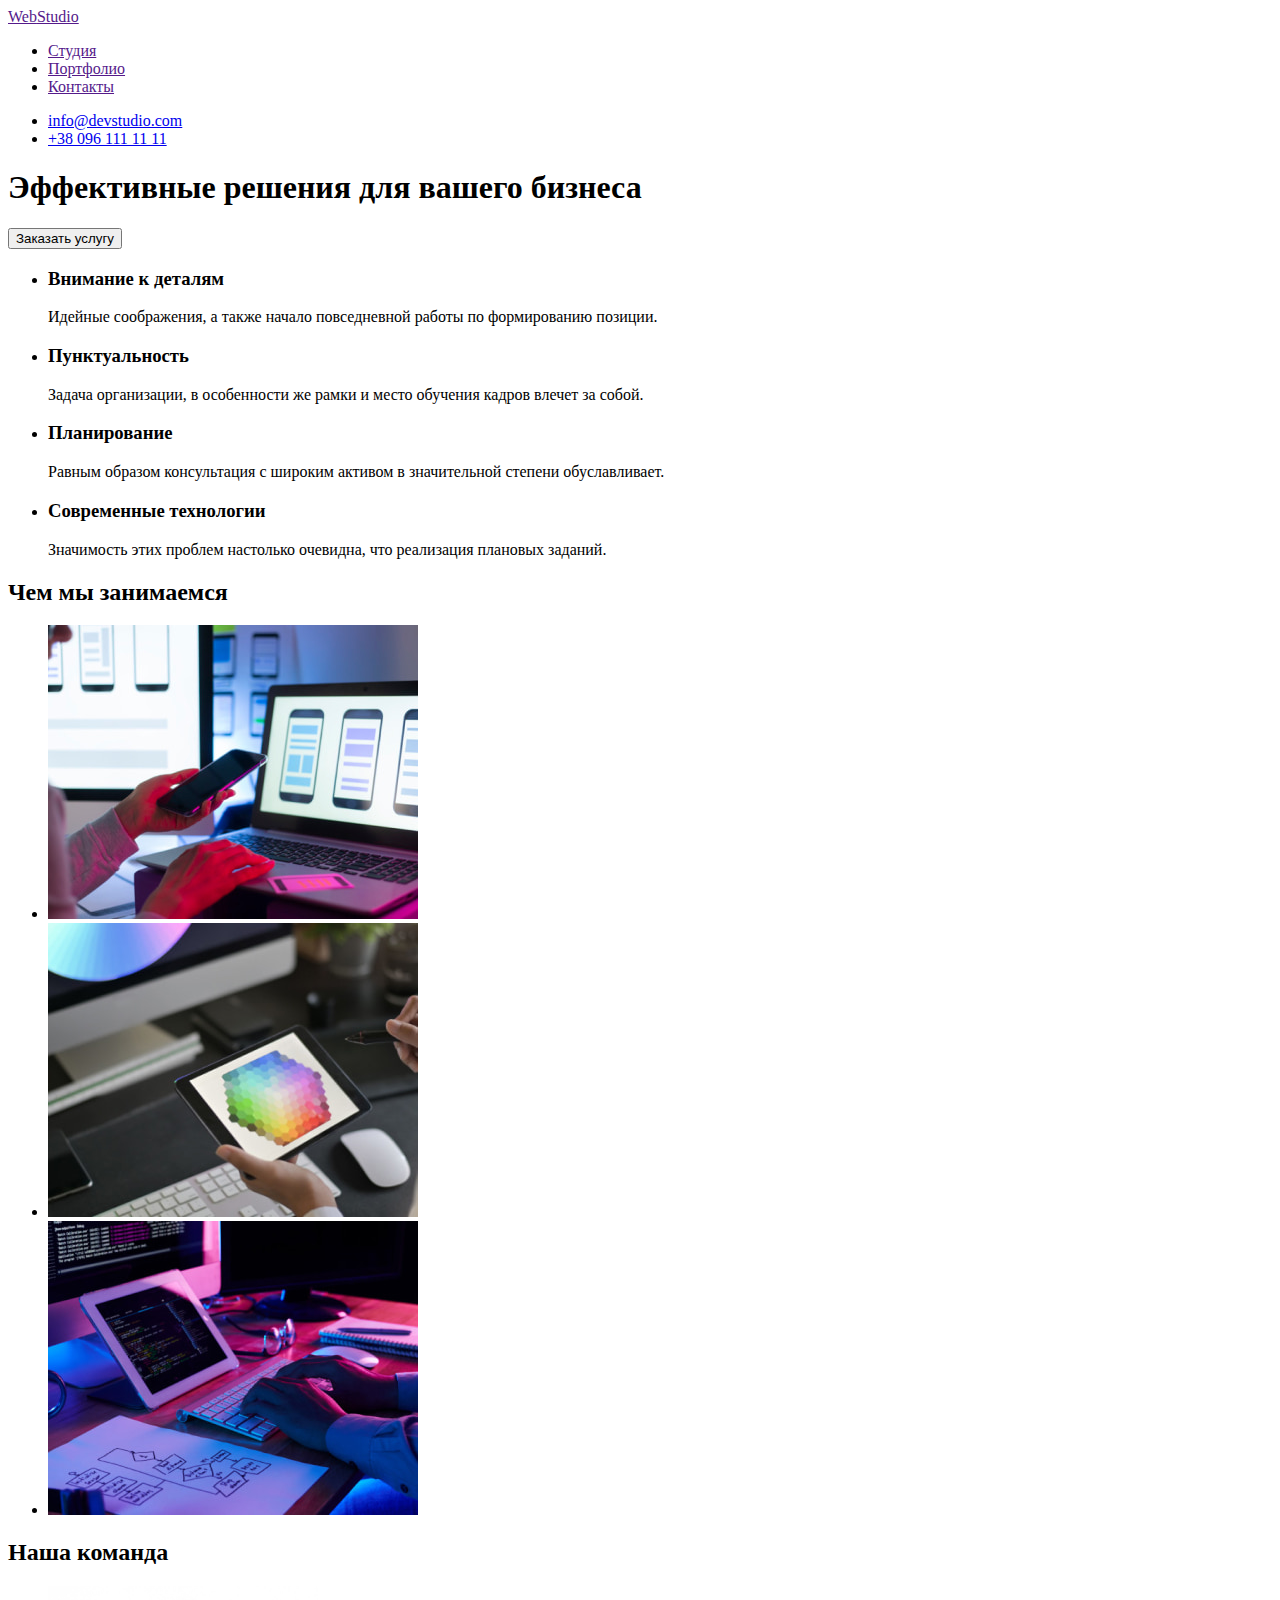
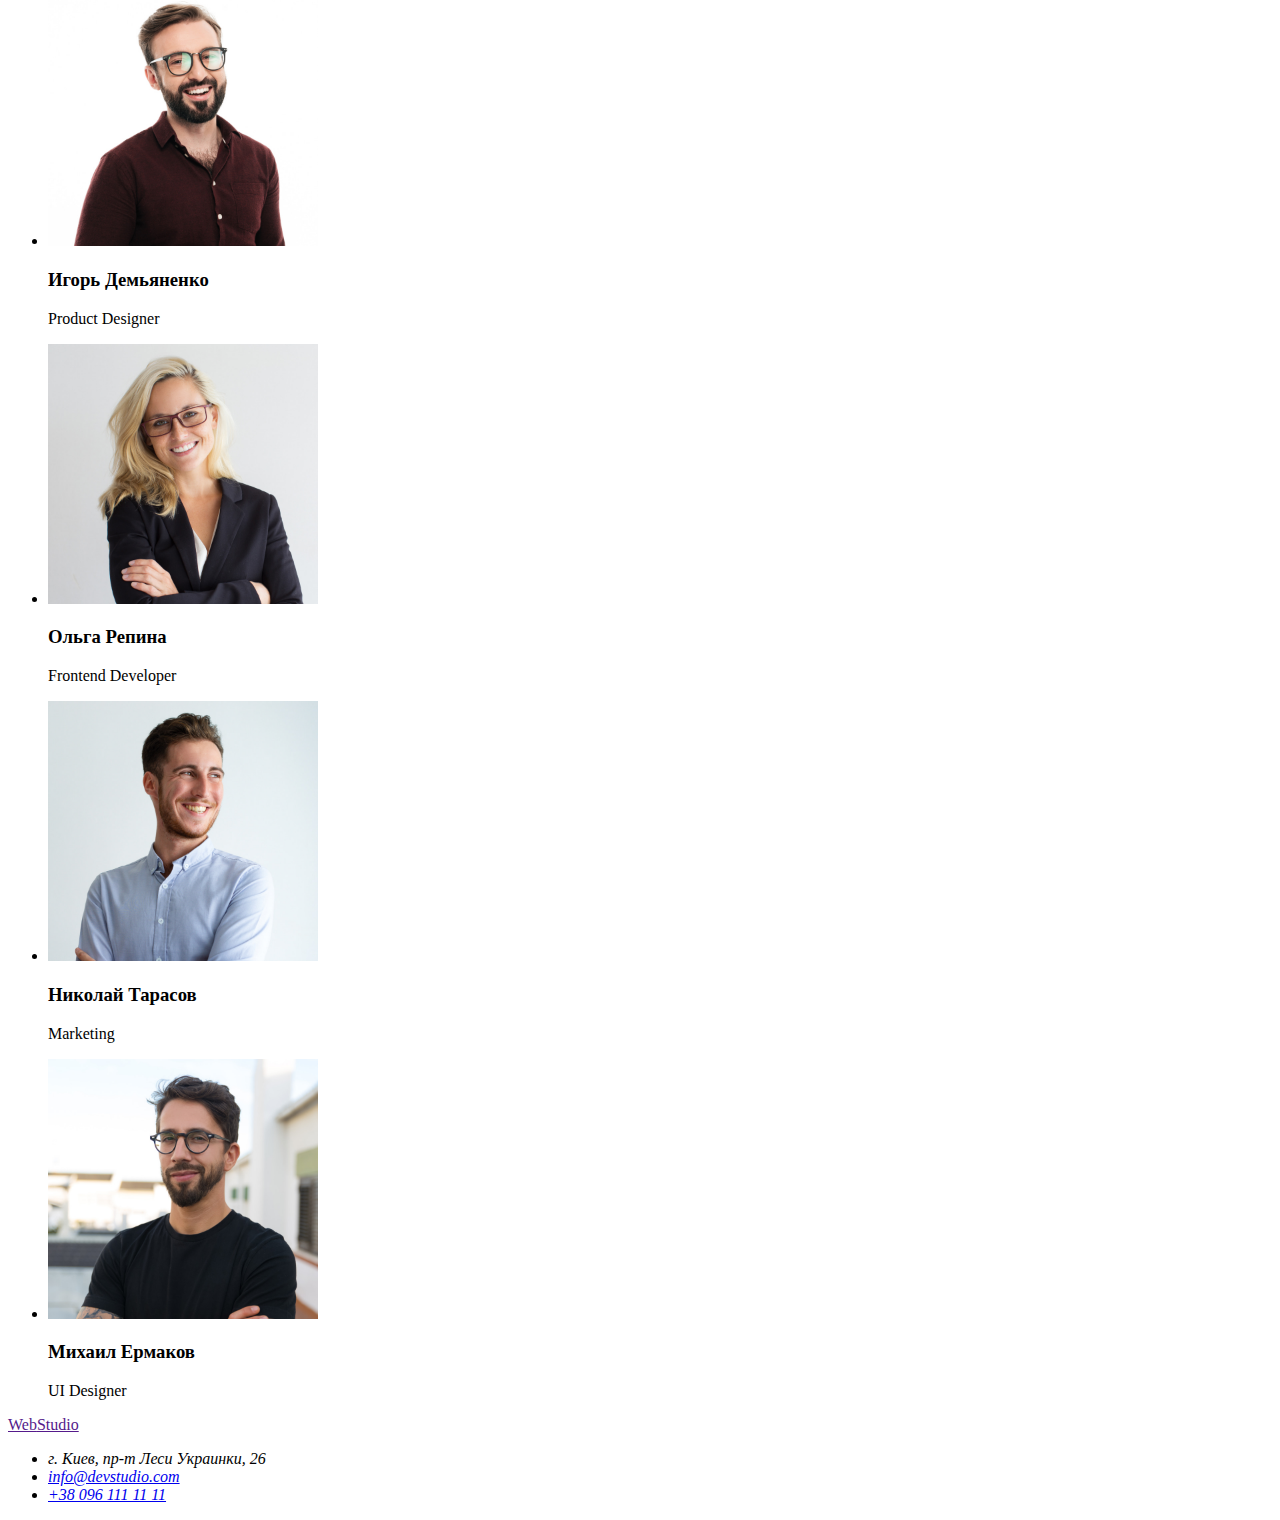
==== index.html @ 0329f793 "copyfiles" ====
<!DOCTYPE html>
<html lang="ru">
  <head>
    <meta charset="UTF-8" />
    <meta http-equiv="X-UA-Compatible" content="IE=edge" />
    <meta name="viewport" content="width=device-width, initial-scale=1.0" />
    <title>Студия</title>
  </head>
  <body>
    <!-- Секция Header -->
    <header>
      <a href=""> <span>Web</span><span>Studio</span></a>
      <nav>
        <ul>
          <li><a href="">Студия</a></li>
          <li><a href="">Портфолио</a></li>
          <li><a href="">Контакты</a></li>
        </ul>
      </nav>
      <ul>
        <li><a href="mailto:info@devstudio.com">info@devstudio.com</a></li>
        <li><a href="tel:+380961111111">+38 096 111 11 11</a></li>
      </ul>
    </header>
    <main>
      <!-- Секция Главная страница -->
      <section>
        <h1>Эффективные решения для вашего бизнеса</h1>
        <button type="button">Заказать услугу</button>
      </section>
      <!-- Секция Преимущества -->
      <section>
        <h2 hidden>Преимущества</h2>
        <ul>
          <li>
            <h3>Внимание к деталям</h3>
            <p>
              Идейные соображения, а также начало повседневной работы по
              формированию позиции.
            </p>
          </li>
          <li>
            <h3>Пунктуальность</h3>
            <p>
              Задача организации, в особенности же рамки и место обучения кадров
              влечет за собой.
            </p>
          </li>
          <li>
            <h3>Планирование</h3>
            <p>
              Равным образом консультация с широким активом в значительной
              степени обуславливает.
            </p>
          </li>
          <li>
            <h3>Современные технологии</h3>
            <p>
              Значимость этих проблем настолько очевидна, что реализация
              плановых заданий.
            </p>
          </li>
        </ul>
      </section>
      <!-- Секция Чем мы занимаемся -->
      <section>
        <h2>Чем мы занимаемся</h2>
        <ul>
          <li>
            <img
              src="./images/img-1codeforthesite.jpg"
              width="370"
              height="294"
              alt="человек пишет код сайта"
            />
          </li>
          <li>
            <img
              src="./images/img-2creatingapplicationdesign.jpg"
              width="370"
              height="294"
              alt="создание дизайна приложений"
            />
          </li>
          <li>
            <img
              src="./images/img-3choosingacolorforthedesign.jpg"
              width="370"
              height="294"
              alt="выбор цвета для дизайна"
            />
          </li>
        </ul>
      </section>
      <!-- Секция Наша команда  -->
      <section>
        <h2>Наша команда</h2>
        <ul>
          <li>
            <img
              src="./images/imgIhor.jpg"
              width="270"
              height="260"
              alt="Игорь Демьяненко"
            />
            <h3>Игорь Демьяненко</h3>
            <p lang="en">Product Designer</p>
          </li>
          <li>
            <img
              src="./images/img-1Olha.jpg"
              width="270"
              height="260"
              alt="Ольга Репина"
            />
            <h3>Ольга Репина</h3>
            <p lang="en">Frontend Developer</p>
          </li>
          <li>
            <img
              src="./images/img-2Nikolay.jpg"
              width="270"
              height="260"
              alt="Николай Тарасов"
            />
            <h3>Николай Тарасов</h3>
            <p lang="en">Marketing</p>
          </li>
          <li>
            <img
              src="./images/img-3Mikhail.jpg"
              width="270"
              height="260"
              alt="Михаил Ермаков"
            />
            <h3>Михаил Ермаков</h3>
            <p lang="en">UI Designer</p>
          </li>
        </ul>
      </section>
    </main>
    <!-- Секция footer -->
    <footer>
      <a href=""> <span>Web</span><span>Studio</span></a>
      <address>
        <ul>
          <li>г. Киев, пр-т Леси Украинки, 26</li>
          <li><a href="mailto:info@devstudio.com">info@devstudio.com</a></li>
          <li><a href="tel:+380961111111">+38 096 111 11 11</a></li>
        </ul>
      </address>
    </footer>
  </body>
</html>
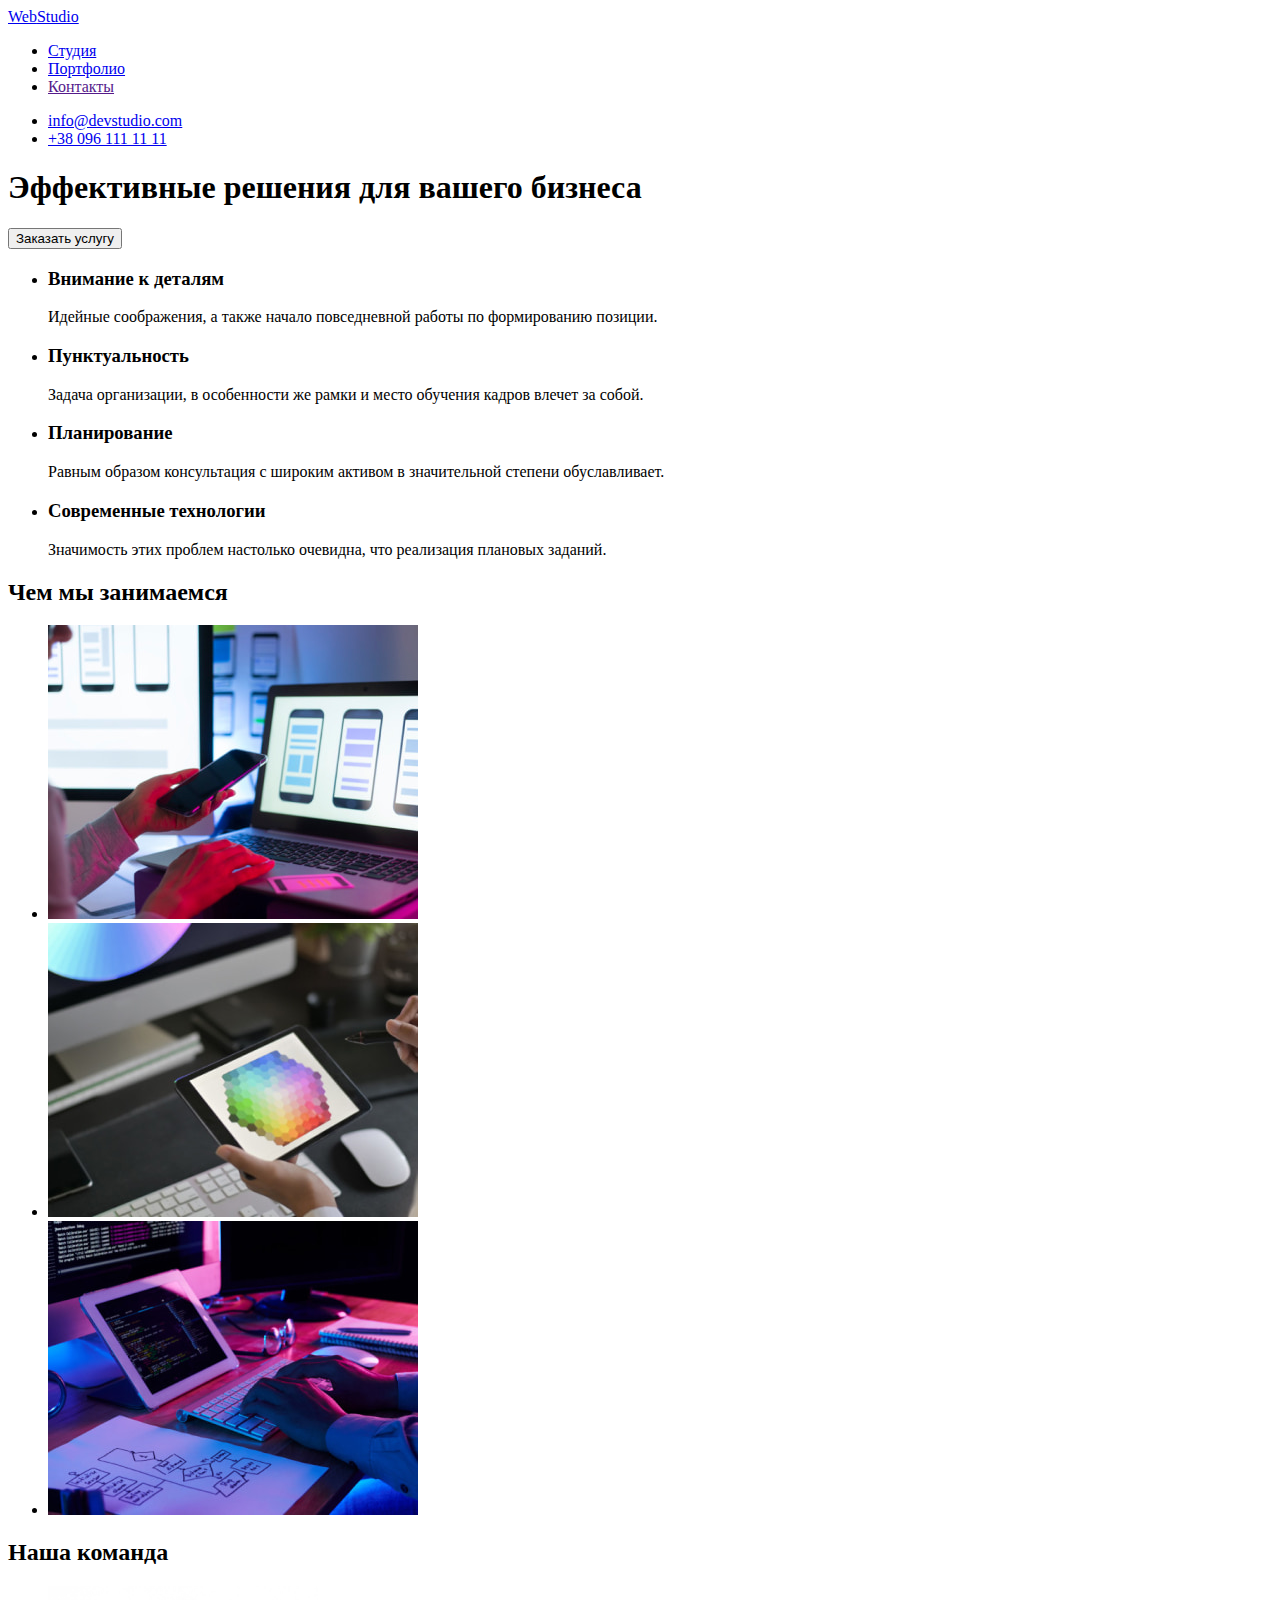
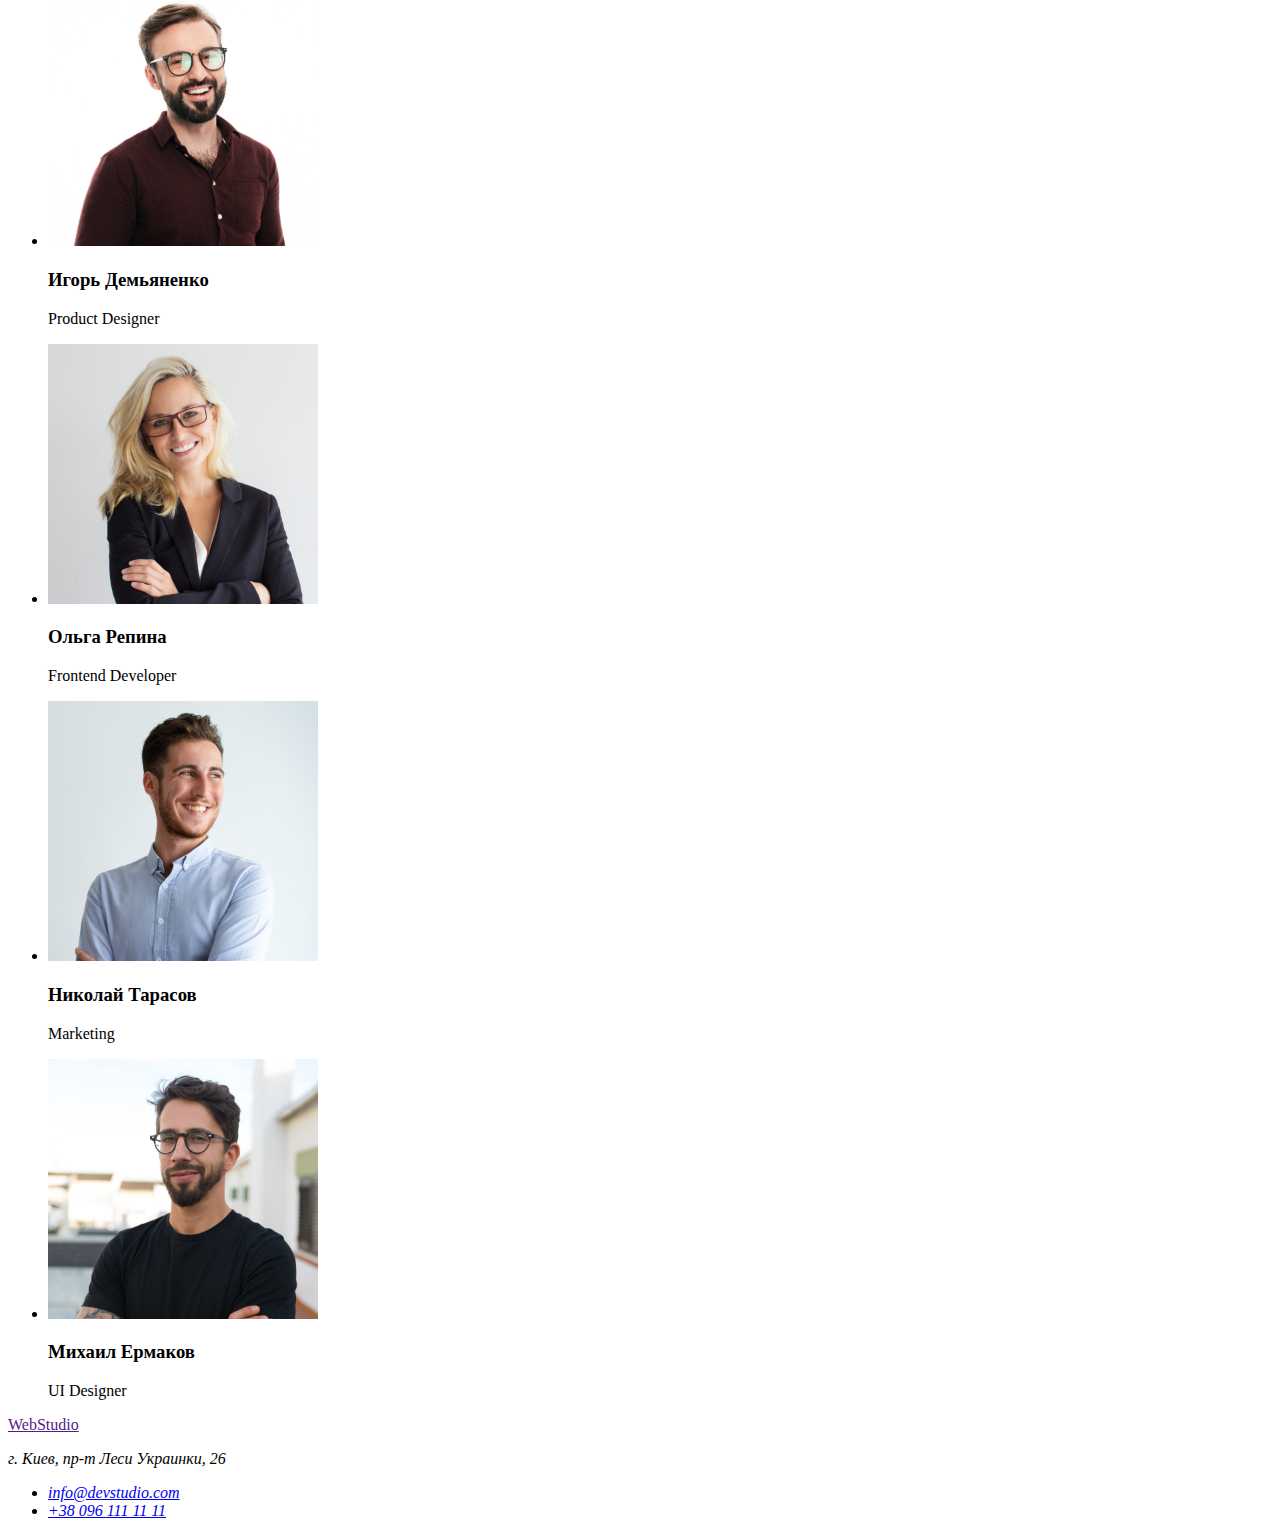
==== commit 00f0ba6d: "create index.html" ====
--- a/index.html
+++ b/index.html
@@ -5,15 +5,16 @@
     <meta http-equiv="X-UA-Compatible" content="IE=edge" />
     <meta name="viewport" content="width=device-width, initial-scale=1.0" />
     <title>Студия</title>
+    <link rel="stylesheet" href="./scc/style.css" />
   </head>
   <body>
     <!-- Секция Header -->
     <header>
-      <a href=""> <span>Web</span><span>Studio</span></a>
+      <a href="./index.html"> <span>Web</span><span>Studio</span></a>
       <nav>
         <ul>
-          <li><a href="">Студия</a></li>
-          <li><a href="">Портфолио</a></li>
+          <li><a href="./index.html">Студия</a></li>
+          <li><a href="./portfolio.html">Портфолио</a></li>
           <li><a href="">Контакты</a></li>
         </ul>
       </nav>
@@ -143,8 +144,8 @@
     <footer>
       <a href=""> <span>Web</span><span>Studio</span></a>
       <address>
+        <p>г. Киев, пр-т Леси Украинки, 26</p>
         <ul>
-          <li>г. Киев, пр-т Леси Украинки, 26</li>
           <li><a href="mailto:info@devstudio.com">info@devstudio.com</a></li>
           <li><a href="tel:+380961111111">+38 096 111 11 11</a></li>
         </ul>
--- a/scc/style.css
+++ b/scc/style.css
@@ -0,0 +1 @@
+/* Стили для файла index.html */
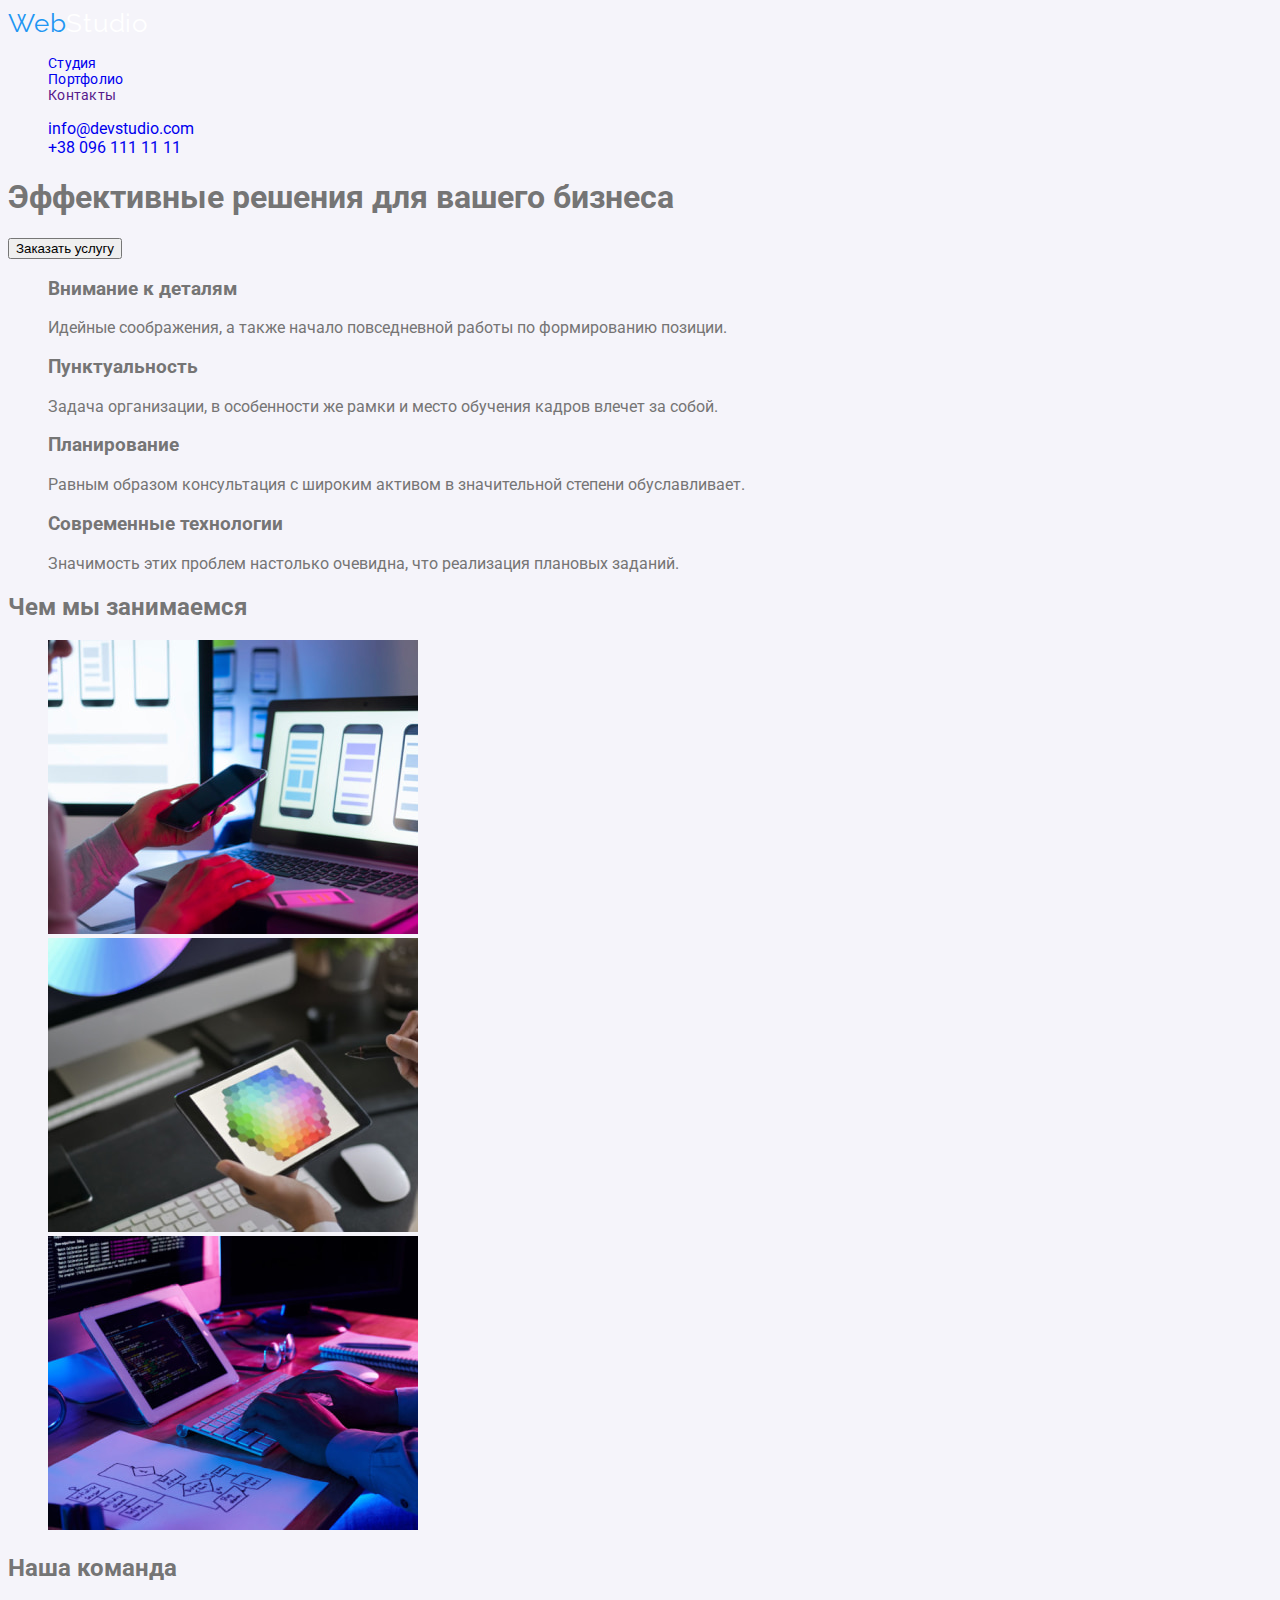
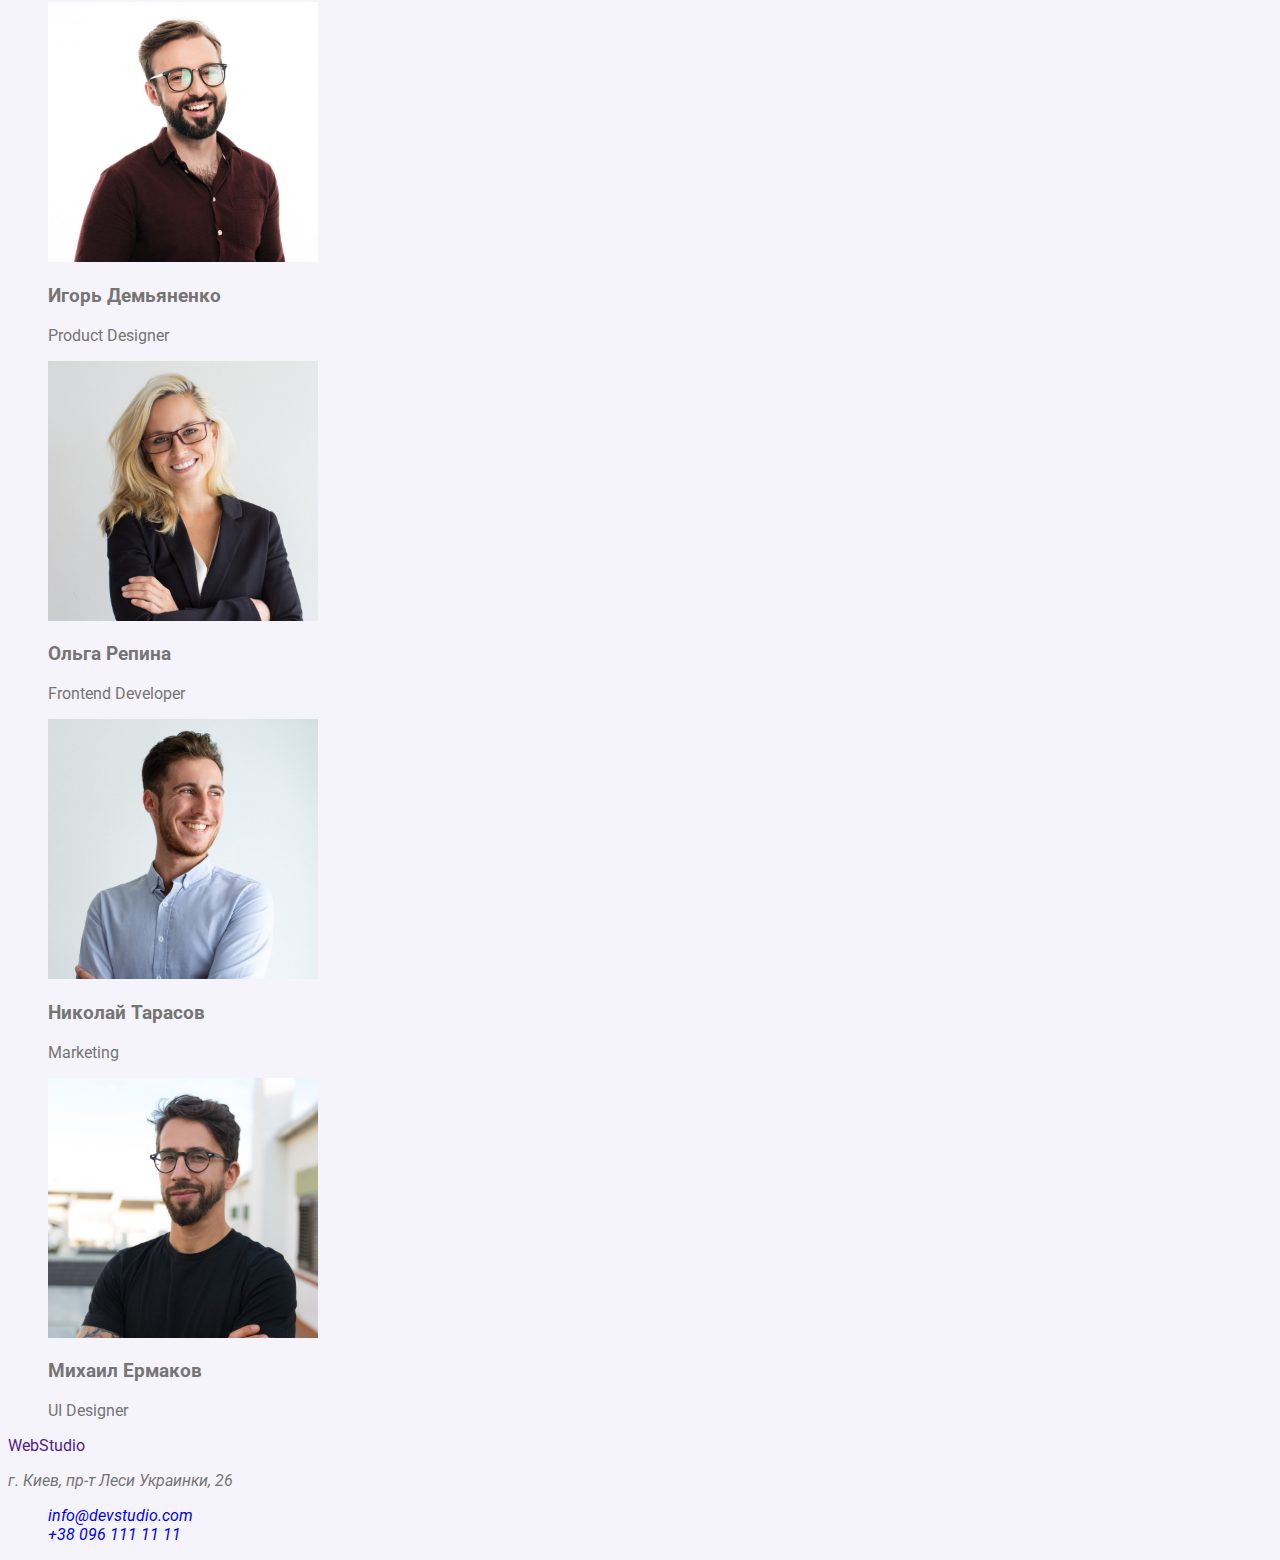
==== commit 11dab9e5: "creatingheaderstyle" ====
--- a/index.html
+++ b/index.html
@@ -5,17 +5,26 @@
     <meta http-equiv="X-UA-Compatible" content="IE=edge" />
     <meta name="viewport" content="width=device-width, initial-scale=1.0" />
     <title>Студия</title>
+    <link rel="preconnect" href="https://fonts.googleapis.com" />
+    <link rel="preconnect" href="https://fonts.gstatic.com" crossorigin />
+    <link
+      href="https://fonts.googleapis.com/css2?family=Raleway:wght@700&family=Roboto:wght@400;500;700;900&display=swap"
+      rel="stylesheet"
+    />
     <link rel="stylesheet" href="./scc/style.css" />
   </head>
   <body>
     <!-- Секция Header -->
     <header>
-      <a href="./index.html"> <span>Web</span><span>Studio</span></a>
+      <a class="logo" href="./index.html">
+        <span class="logo-accent-color">Web</span
+        ><span class="logo-white-color">Studio</span></a
+      >
       <nav>
-        <ul>
-          <li><a href="./index.html">Студия</a></li>
-          <li><a href="./portfolio.html">Портфолио</a></li>
-          <li><a href="">Контакты</a></li>
+        <ul class="nav">
+          <li class="link"><a href="./index.html">Студия</a></li>
+          <li class="link"><a href="./portfolio.html">Портфолио</a></li>
+          <li class="link"><a href="">Контакты</a></li>
         </ul>
       </nav>
       <ul>
--- a/scc/style.css
+++ b/scc/style.css
@@ -1 +1,60 @@
 /* Стили для файла index.html */
+/* 
+#757575 - цвет основного текста
+#212121 - вторичный цвет текста
+#FFFFFF - белый
+#2196F3 - цвет акцент
+#188CE8 - button hover (hero section)
+#F5F4FA - background color
+ */
+
+:root {
+  --primary-text-color: #757575;
+  --tittle-text-color: #212121;
+  --accent-color: #2196f3;
+  --button-change-color: #188ce8;
+  --white-color: #ffffff;
+}
+
+body {
+  font-family: "Roboto";
+  color: var(--primary-text-color);
+  background: #f5f4fa;
+}
+ul {
+  list-style: none;
+}
+
+a {
+  text-decoration: none;
+}
+
+/* Секция Header */
+.logo {
+  font-family: Raleway;
+  font-style: Bold;
+  font-size: 26px;
+  font-weight: 700px;
+  line-height: 31px;
+  letter-spacing: 0.03em;
+}
+.logo-accent-color {
+  color: var(--accent-color);
+}
+.logo-white-color {
+  color: var(--white-color);
+}
+.nav .link {
+  font-family: Roboto;
+  font-style: Medium;
+  font-size: 14px;
+  font-weight: 500px;
+  line-height: 16px;
+  letter-spacing: 0.02em;
+  color: var(--tittle-text-color);
+}
+
+.link:hover,
+.link:focus {
+  color: var(--accent-color);
+}
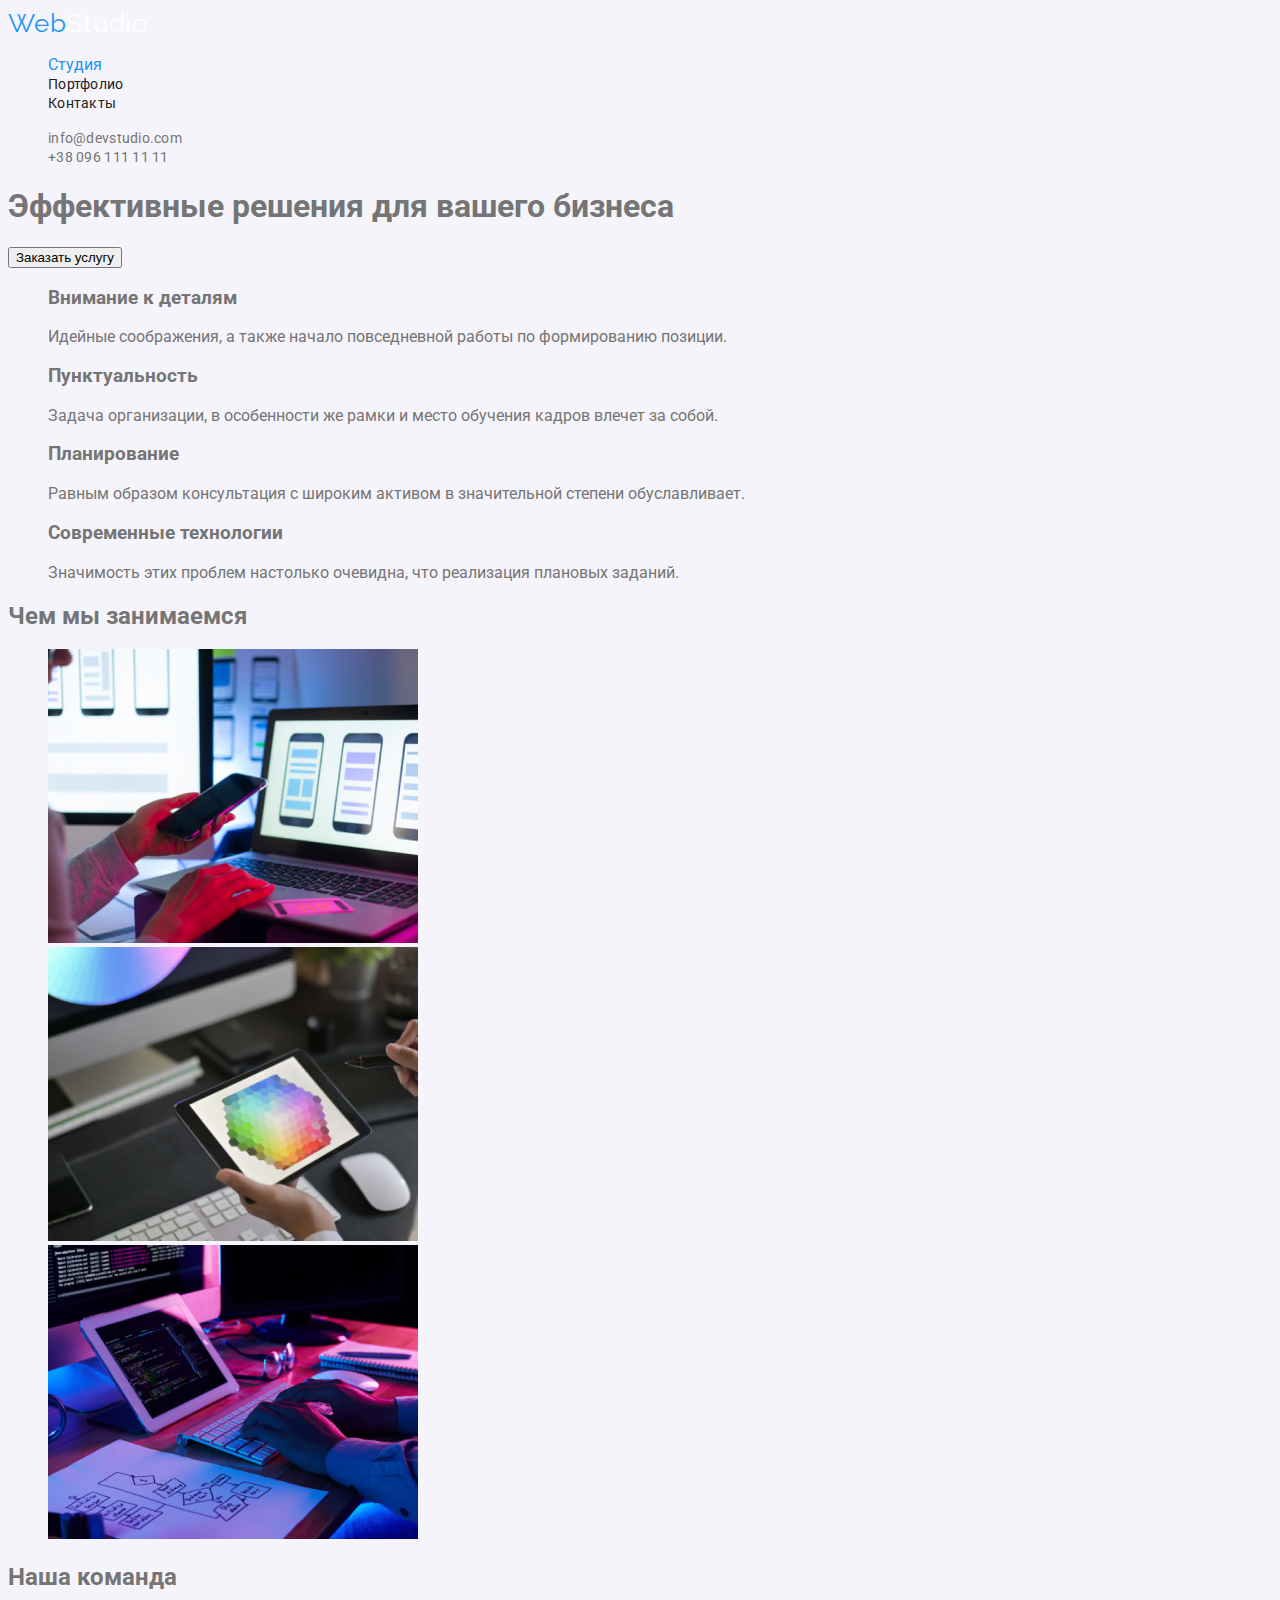
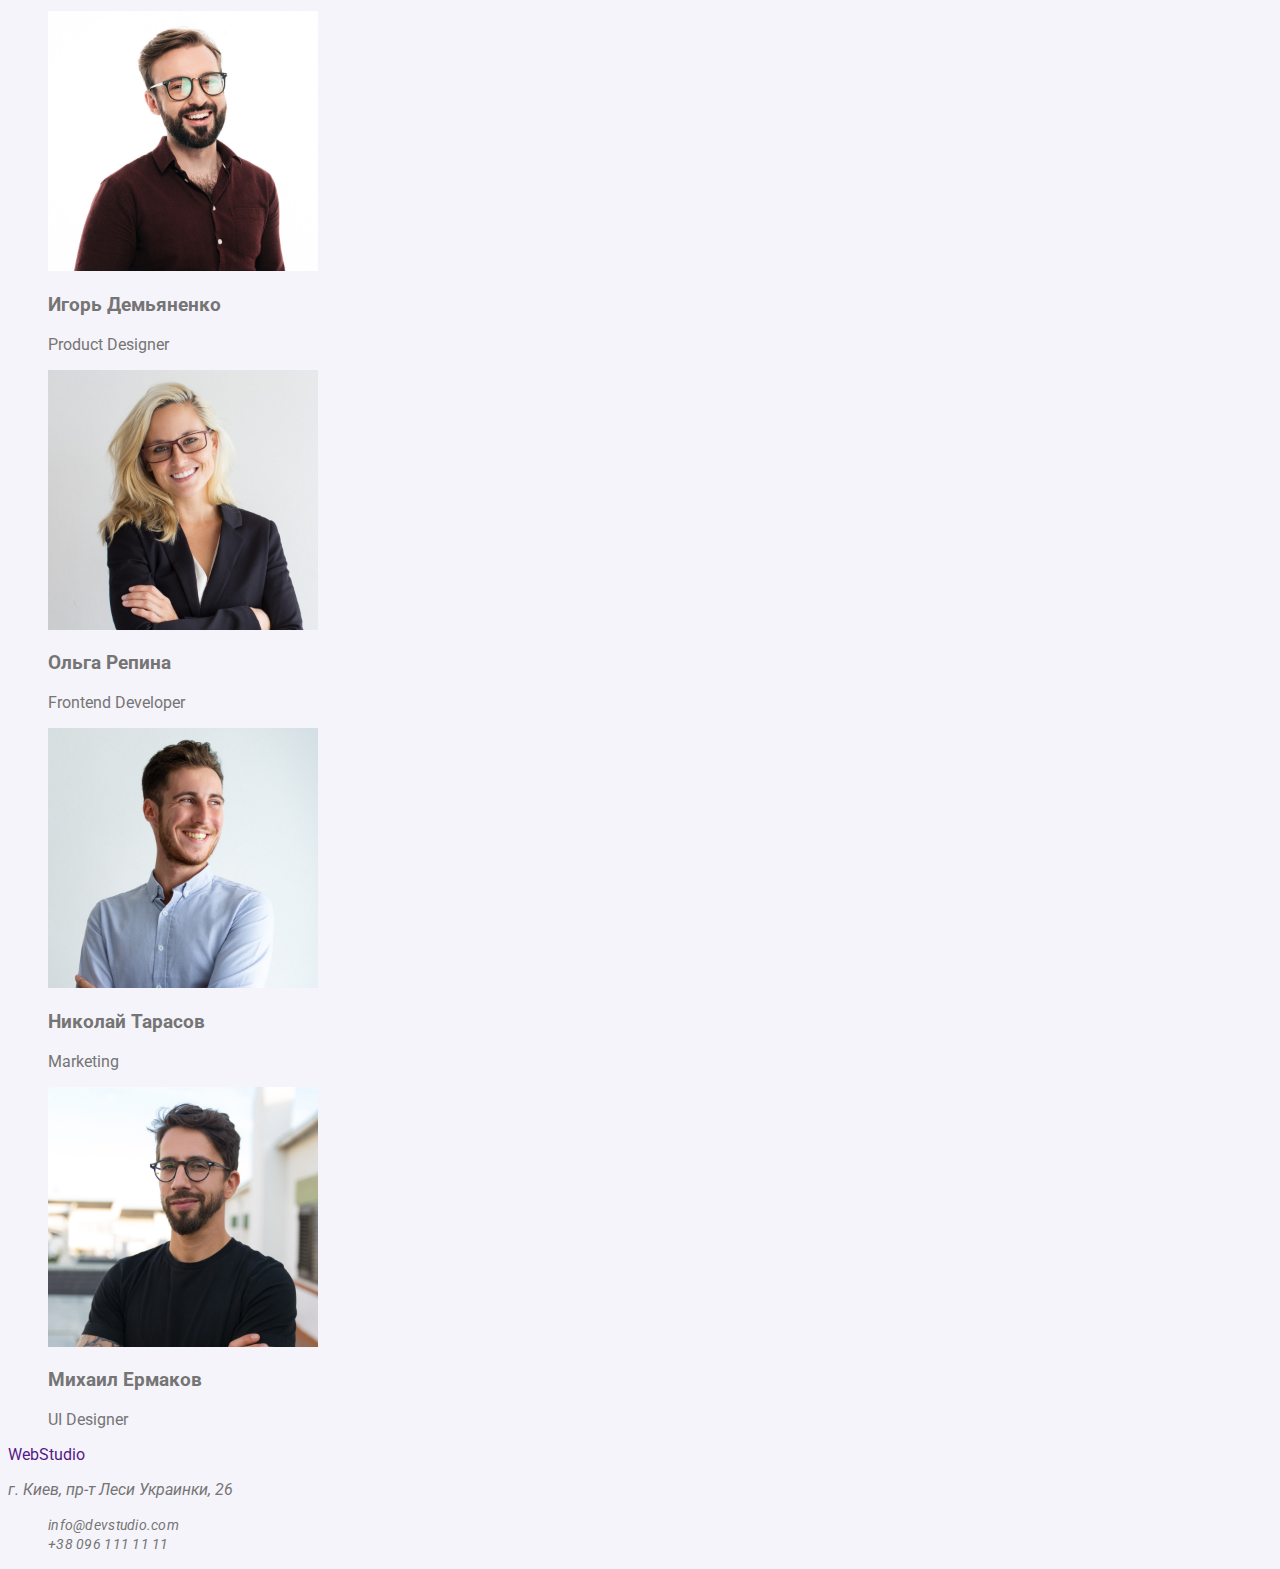
==== commit c47669cf: "cssnavigationsection" ====
--- a/index.html
+++ b/index.html
@@ -22,20 +22,28 @@
       >
       <nav>
         <ul class="nav">
-          <li class="link"><a href="./index.html">Студия</a></li>
-          <li class="link"><a href="./portfolio.html">Портфолио</a></li>
-          <li class="link"><a href="">Контакты</a></li>
+          <li><a class="link-main" href="./index.html">Студия</a></li>
+          <li><a class="link" href="./portfolio.html">Портфолио</a></li>
+          <li><a class="link" href="">Контакты</a></li>
         </ul>
       </nav>
-      <ul>
-        <li><a href="mailto:info@devstudio.com">info@devstudio.com</a></li>
-        <li><a href="tel:+380961111111">+38 096 111 11 11</a></li>
+      <ul class="contacts">
+        <li>
+          <a class="contacts-link" href="mailto:info@devstudio.com"
+            >info@devstudio.com</a
+          >
+        </li>
+        <li>
+          <a class="contacts-link" href="tel:+380961111111"
+            >+38 096 111 11 11</a
+          >
+        </li>
       </ul>
     </header>
     <main>
       <!-- Секция Главная страница -->
-      <section>
-        <h1>Эффективные решения для вашего бизнеса</h1>
+      <section class="hero">
+        <h1 class="hero-title">Эффективные решения для вашего бизнеса</h1>
         <button type="button">Заказать услугу</button>
       </section>
       <!-- Секция Преимущества -->
@@ -154,9 +162,17 @@
       <a href=""> <span>Web</span><span>Studio</span></a>
       <address>
         <p>г. Киев, пр-т Леси Украинки, 26</p>
-        <ul>
-          <li><a href="mailto:info@devstudio.com">info@devstudio.com</a></li>
-          <li><a href="tel:+380961111111">+38 096 111 11 11</a></li>
+        <ul class="contacts">
+          <li>
+            <a class="contacts-link" href="mailto:info@devstudio.com"
+              >info@devstudio.com</a
+            >
+          </li>
+          <li>
+            <a class="contacts-link" href="tel:+380961111111"
+              >+38 096 111 11 11</a
+            >
+          </li>
         </ul>
       </address>
     </footer>
--- a/scc/style.css
+++ b/scc/style.css
@@ -54,7 +54,28 @@
   color: var(--tittle-text-color);
 }
 
-.link:hover,
-.link:focus {
+.nav .link:hover,
+.nav .link:focus {
   color: var(--accent-color);
 }
+.link-main {
+  color: var(--accent-color);
+}
+.contacts .contacts-link {
+  font-family: Roboto;
+  font-style: Medium;
+  font-size: 14px;
+  font-weight: 500px;
+  line-height: 16px;
+  letter-spacing: 0.02em;
+  color: var(--primary-text-color);
+}
+.contacts .contacts-link:hover,
+.contacts .contacts-link:focus{
+  color: var(--accent-color);
+
+  /* Секция главная страница */
+  
+.hero .hero-title {
+
+}
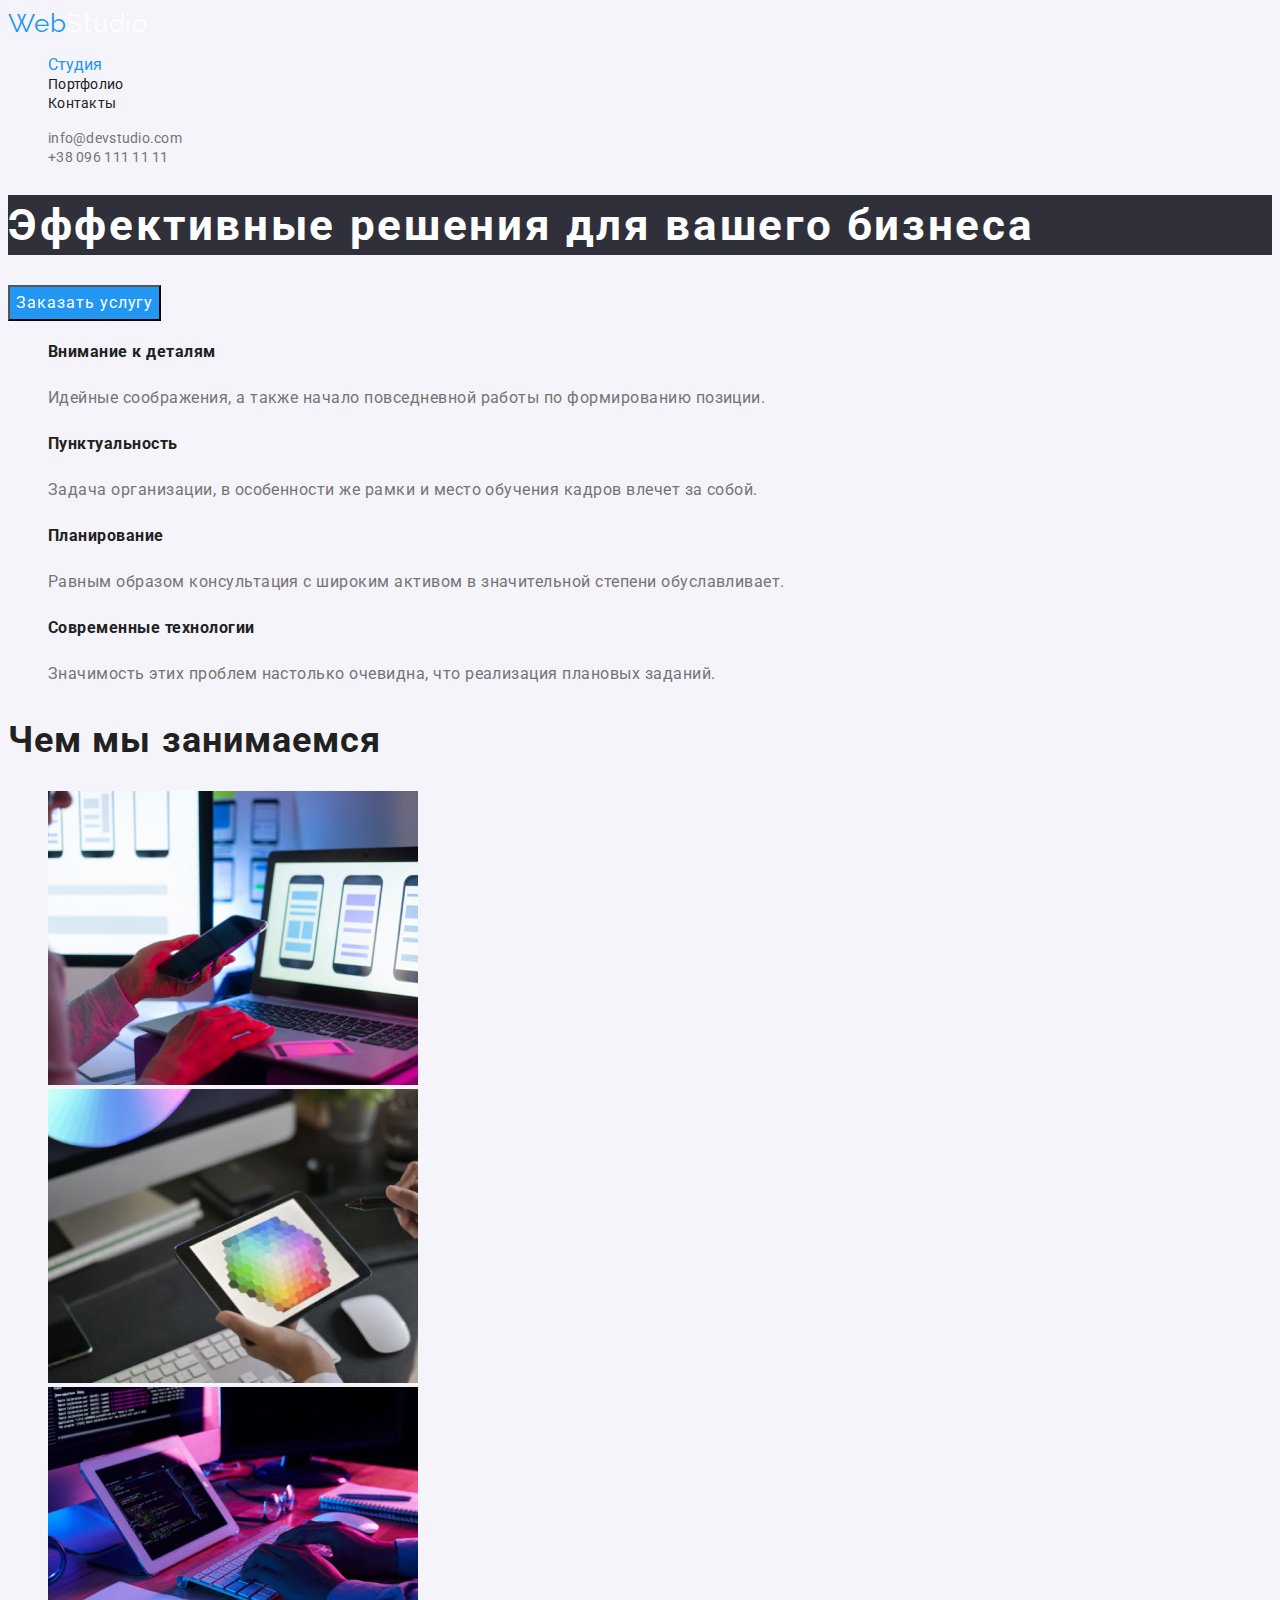
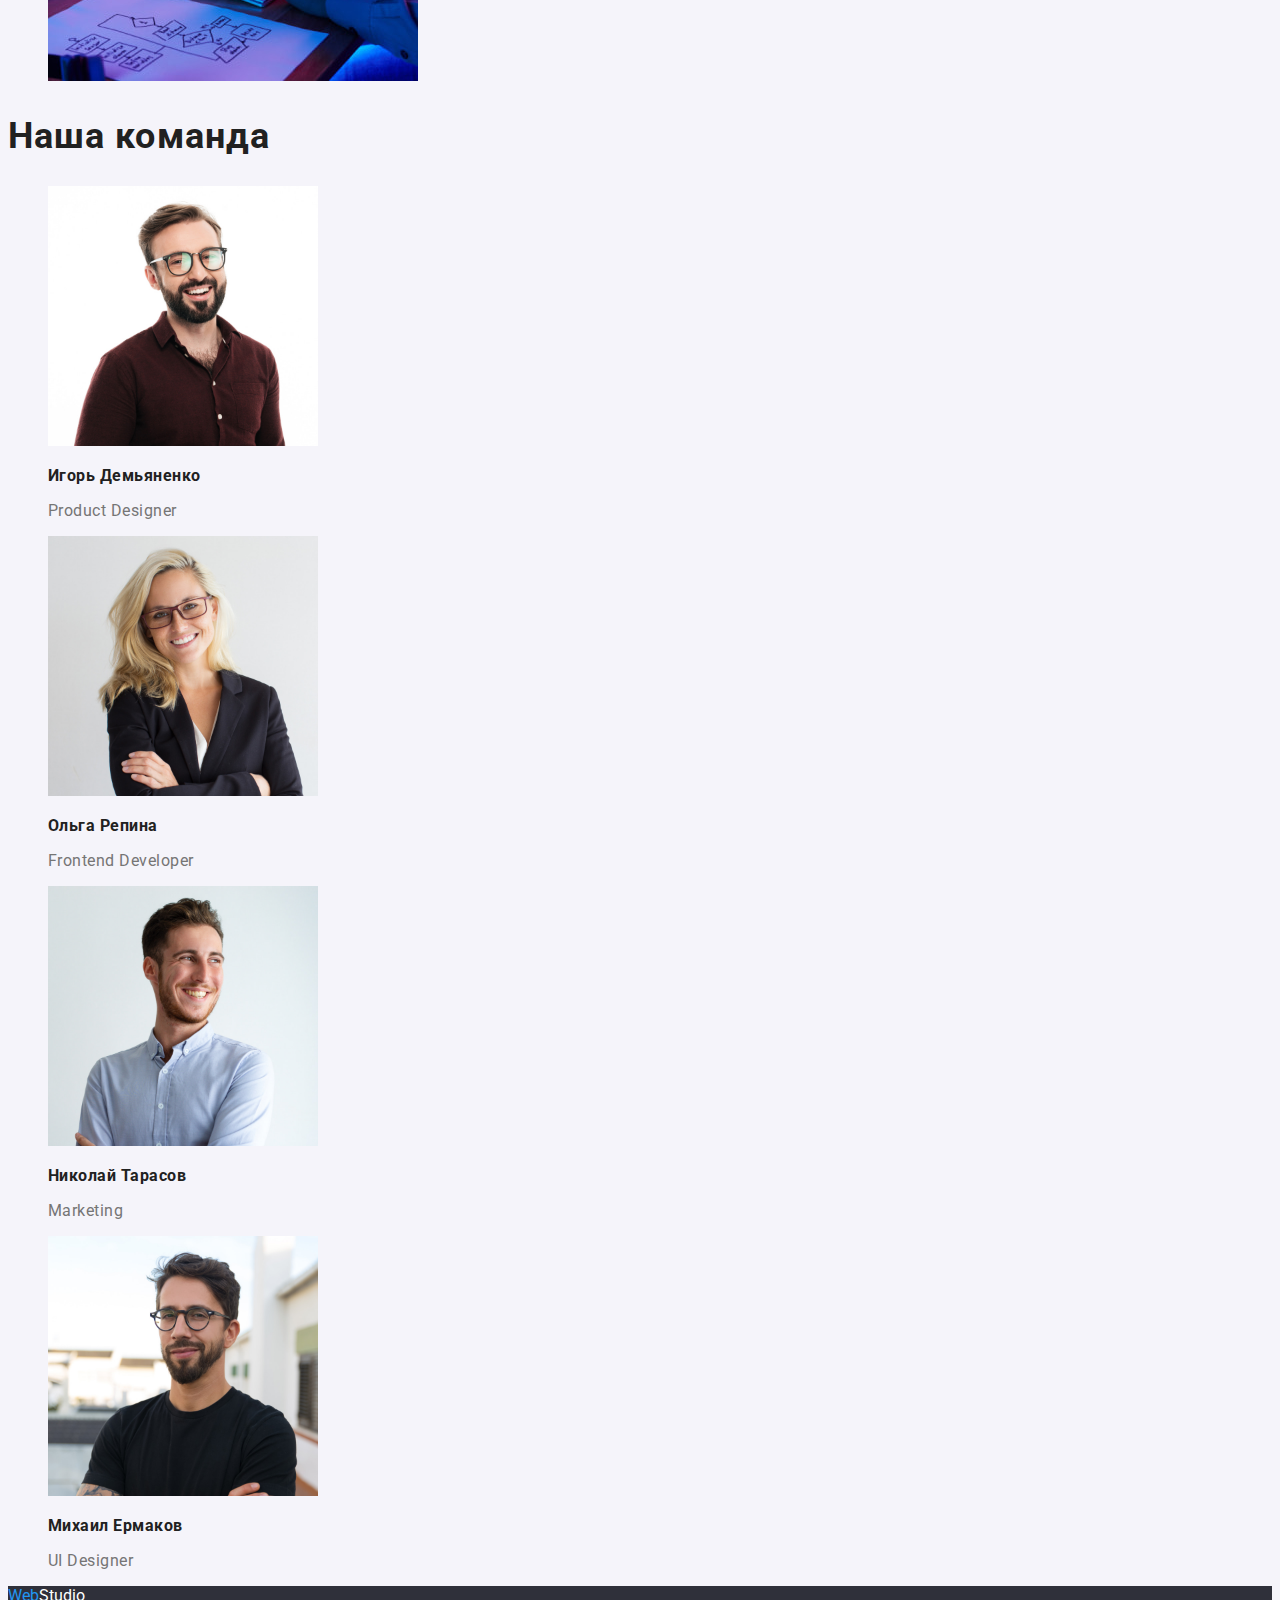
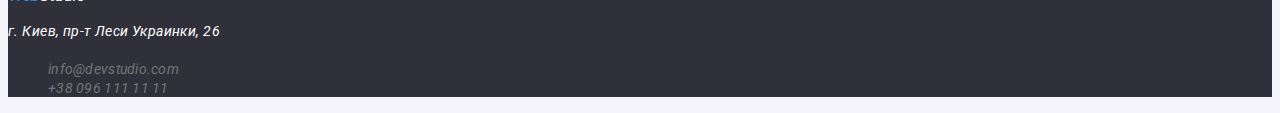
==== commit 36f226c2: "csscreating" ====
--- a/index.html
+++ b/index.html
@@ -44,36 +44,36 @@
       <!-- Секция Главная страница -->
       <section class="hero">
         <h1 class="hero-title">Эффективные решения для вашего бизнеса</h1>
-        <button type="button">Заказать услугу</button>
+        <button class="button" type="button">Заказать услугу</button>
       </section>
       <!-- Секция Преимущества -->
       <section>
         <h2 hidden>Преимущества</h2>
         <ul>
           <li>
-            <h3>Внимание к деталям</h3>
-            <p>
+            <h3 class="subtitle">Внимание к деталям</h3>
+            <p class="description">
               Идейные соображения, а также начало повседневной работы по
               формированию позиции.
             </p>
           </li>
           <li>
-            <h3>Пунктуальность</h3>
-            <p>
+            <h3 class="subtitle">Пунктуальность</h3>
+            <p class="description">
               Задача организации, в особенности же рамки и место обучения кадров
               влечет за собой.
             </p>
           </li>
           <li>
-            <h3>Планирование</h3>
-            <p>
+            <h3 class="subtitle">Планирование</h3>
+            <p class="description">
               Равным образом консультация с широким активом в значительной
               степени обуславливает.
             </p>
           </li>
           <li>
-            <h3>Современные технологии</h3>
-            <p>
+            <h3 class="subtitle">Современные технологии</h3>
+            <p class="description">
               Значимость этих проблем настолько очевидна, что реализация
               плановых заданий.
             </p>
@@ -82,7 +82,7 @@
       </section>
       <!-- Секция Чем мы занимаемся -->
       <section>
-        <h2>Чем мы занимаемся</h2>
+        <h2 class="title">Чем мы занимаемся</h2>
         <ul>
           <li>
             <img
@@ -112,7 +112,7 @@
       </section>
       <!-- Секция Наша команда  -->
       <section>
-        <h2>Наша команда</h2>
+        <h2 class="title">Наша команда</h2>
         <ul>
           <li>
             <img
@@ -121,8 +121,8 @@
               height="260"
               alt="Игорь Демьяненко"
             />
-            <h3>Игорь Демьяненко</h3>
-            <p lang="en">Product Designer</p>
+            <h3 class="name">Игорь Демьяненко</h3>
+            <p class="position" lang="en">Product Designer</p>
           </li>
           <li>
             <img
@@ -131,8 +131,8 @@
               height="260"
               alt="Ольга Репина"
             />
-            <h3>Ольга Репина</h3>
-            <p lang="en">Frontend Developer</p>
+            <h3 class="name">Ольга Репина</h3>
+            <p class="position" lang="en">Frontend Developer</p>
           </li>
           <li>
             <img
@@ -141,8 +141,8 @@
               height="260"
               alt="Николай Тарасов"
             />
-            <h3>Николай Тарасов</h3>
-            <p lang="en">Marketing</p>
+            <h3 class="name">Николай Тарасов</h3>
+            <p class="position" lang="en">Marketing</p>
           </li>
           <li>
             <img
@@ -151,17 +151,19 @@
               height="260"
               alt="Михаил Ермаков"
             />
-            <h3>Михаил Ермаков</h3>
-            <p lang="en">UI Designer</p>
+            <h3 class="name">Михаил Ермаков</h3>
+            <p class="position" lang="en">UI Designer</p>
           </li>
         </ul>
       </section>
     </main>
     <!-- Секция footer -->
-    <footer>
-      <a href=""> <span>Web</span><span>Studio</span></a>
+    <footer class="footer">
+      <span class="logo-accent-color">Web</span
+        ><span class="logo-white-color">Studio</span></a
+      >
       <address>
-        <p>г. Киев, пр-т Леси Украинки, 26</p>
+        <p class="address">г. Киев, пр-т Леси Украинки, 26</p>
         <ul class="contacts">
           <li>
             <a class="contacts-link" href="mailto:info@devstudio.com"
--- a/scc/style.css
+++ b/scc/style.css
@@ -61,7 +61,7 @@
 .link-main {
   color: var(--accent-color);
 }
-.contacts .contacts-link {
+.contacts-link {
   font-family: Roboto;
   font-style: Medium;
   font-size: 14px;
@@ -70,12 +70,148 @@
   letter-spacing: 0.02em;
   color: var(--primary-text-color);
 }
-.contacts .contacts-link:hover,
-.contacts .contacts-link:focus{
-  color: var(--accent-color);
-
-  /* Секция главная страница */
-  
-.hero .hero-title {
-
-}
+.contacts-link:hover,
+.contacts-link:focus {
+  color: var(--accent-color);
+}
+/* Секция Главная страница */
+.hero-title {
+  font-family: Roboto;
+  font-style: Black;
+  font-size: 44px;
+  font-weight: 900px;
+  line-height: 60px;
+  letter-spacing: 0.06em;
+  background-color: #2f303a;
+  color: var(--white-color);
+}
+.button {
+  font-family: Roboto;
+  font-style: Bold;
+  font-size: 16px;
+  font-weight: 700px;
+  line-height: 30px;
+  letter-spacing: 0.06em;
+  background-color: var(--accent-color);
+  color: var(--white-color);
+}
+.button:hover,
+.button:focus {
+  color: var(--white-color);
+  background-color: var(--button-change-color);
+}
+
+/* Секция Преимущества  */
+.subtitle {
+  font-family: Roboto;
+  font-style: Bold;
+  font-size: 16px;
+  font-weight: 700px;
+  line-height: 30px;
+  letter-spacing: 0.03em;
+  color: var(--tittle-text-color);
+}
+.description {
+  font-family: Roboto;
+  font-style: Bold;
+  font-size: 16px;
+  font-weight: 400px;
+  line-height: 30px;
+  letter-spacing: 0.03em;
+  color: var(--primary-text-color);
+}
+/* Секция Чем мы занимаемся */
+.title {
+  font-family: Roboto;
+  font-style: Bold;
+  font-size: 36px;
+  font-weight: 700px;
+  line-height: 42px;
+  letter-spacing: 0.03em;
+  color: var(--tittle-text-color);
+}
+/* Секция Наша команда  */
+.name {
+  font-family: Roboto;
+  font-style: Medium;
+  font-size: 16px;
+  font-weight: 500px;
+  line-height: 19px;
+  letter-spacing: 0.03em;
+  color: var(--tittle-text-color);
+}
+.position {
+  font-family: Roboto;
+  font-style: Regular;
+  font-size: 16px;
+  font-weight: 400px;
+  line-height: 19px;
+  letter-spacing: 0.03em;
+  color: var(--primary-text-color);
+}
+
+/* Секция footer  */
+.footer {
+  background-color: #2f303a;
+}
+.address {
+  font-family: Roboto;
+  font-style: Regular;
+  font-size: 14px;
+  font-weight: 400px;
+  line-height: 24px;
+  letter-spacing: 0.03em;
+  color: var(--white-color);
+}
+/* Основная секция портфолио с работами */
+/* Список кнопок */
+.btn-menu {
+  font-family: Roboto;
+  font-style: Medium;
+  font-size: 16px;
+  font-weight: 500px;
+  line-height: 26px;
+  letter-spacing: 0.03em;
+  color: var(--tittle-text-color);
+  background-color: #f5f4fa;
+}
+.btn-menu:hover,
+.btn-menu:focus {
+  color: var(--white-color);
+  background-color: var(--accent-color);
+}
+.btn-menu-main {
+  font-family: Roboto;
+  font-style: Medium;
+  font-size: 16px;
+  font-weight: 500px;
+  line-height: 26px;
+  letter-spacing: 0.03em;
+  color: var(--white-color);
+  background-color: var(--accent-color);
+}
+.btn-menu-main,
+.btn-menu-main:focus {
+  color: var(--white-color);
+  background-color: var(--accent-color);
+}
+
+/* Список работ с img */
+.proj-title {
+  font-family: Roboto;
+  font-style: Bold;
+  font-size: 18px;
+  font-weight: 700px;
+  line-height: 36px;
+  letter-spacing: 0.03em;
+  color: var(--tittle-text-color);
+}
+.proj-descrip {
+  font-family: Roboto;
+  font-style: Regular;
+  font-size: 16px;
+  font-weight: 400px;
+  line-height: 30px;
+  letter-spacing: 0.03em;
+  color: var(--primary-text-color);
+}
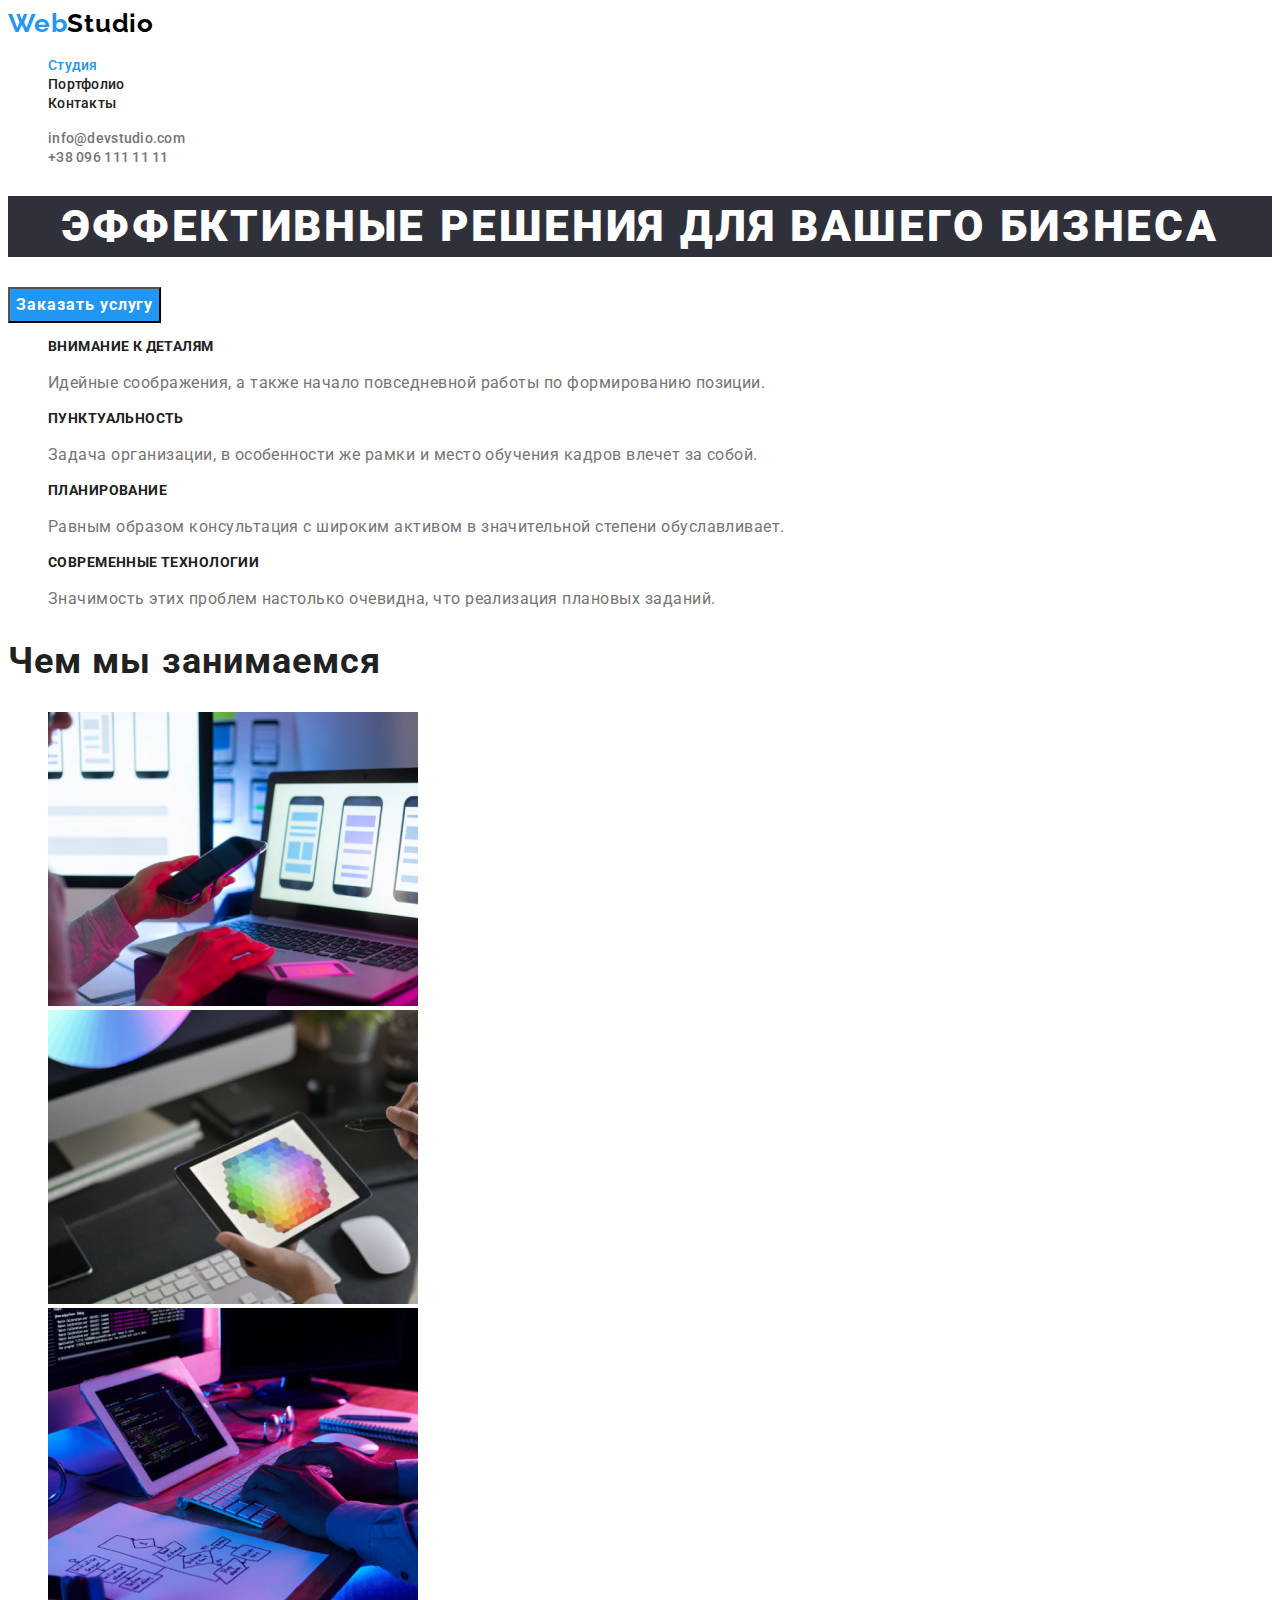
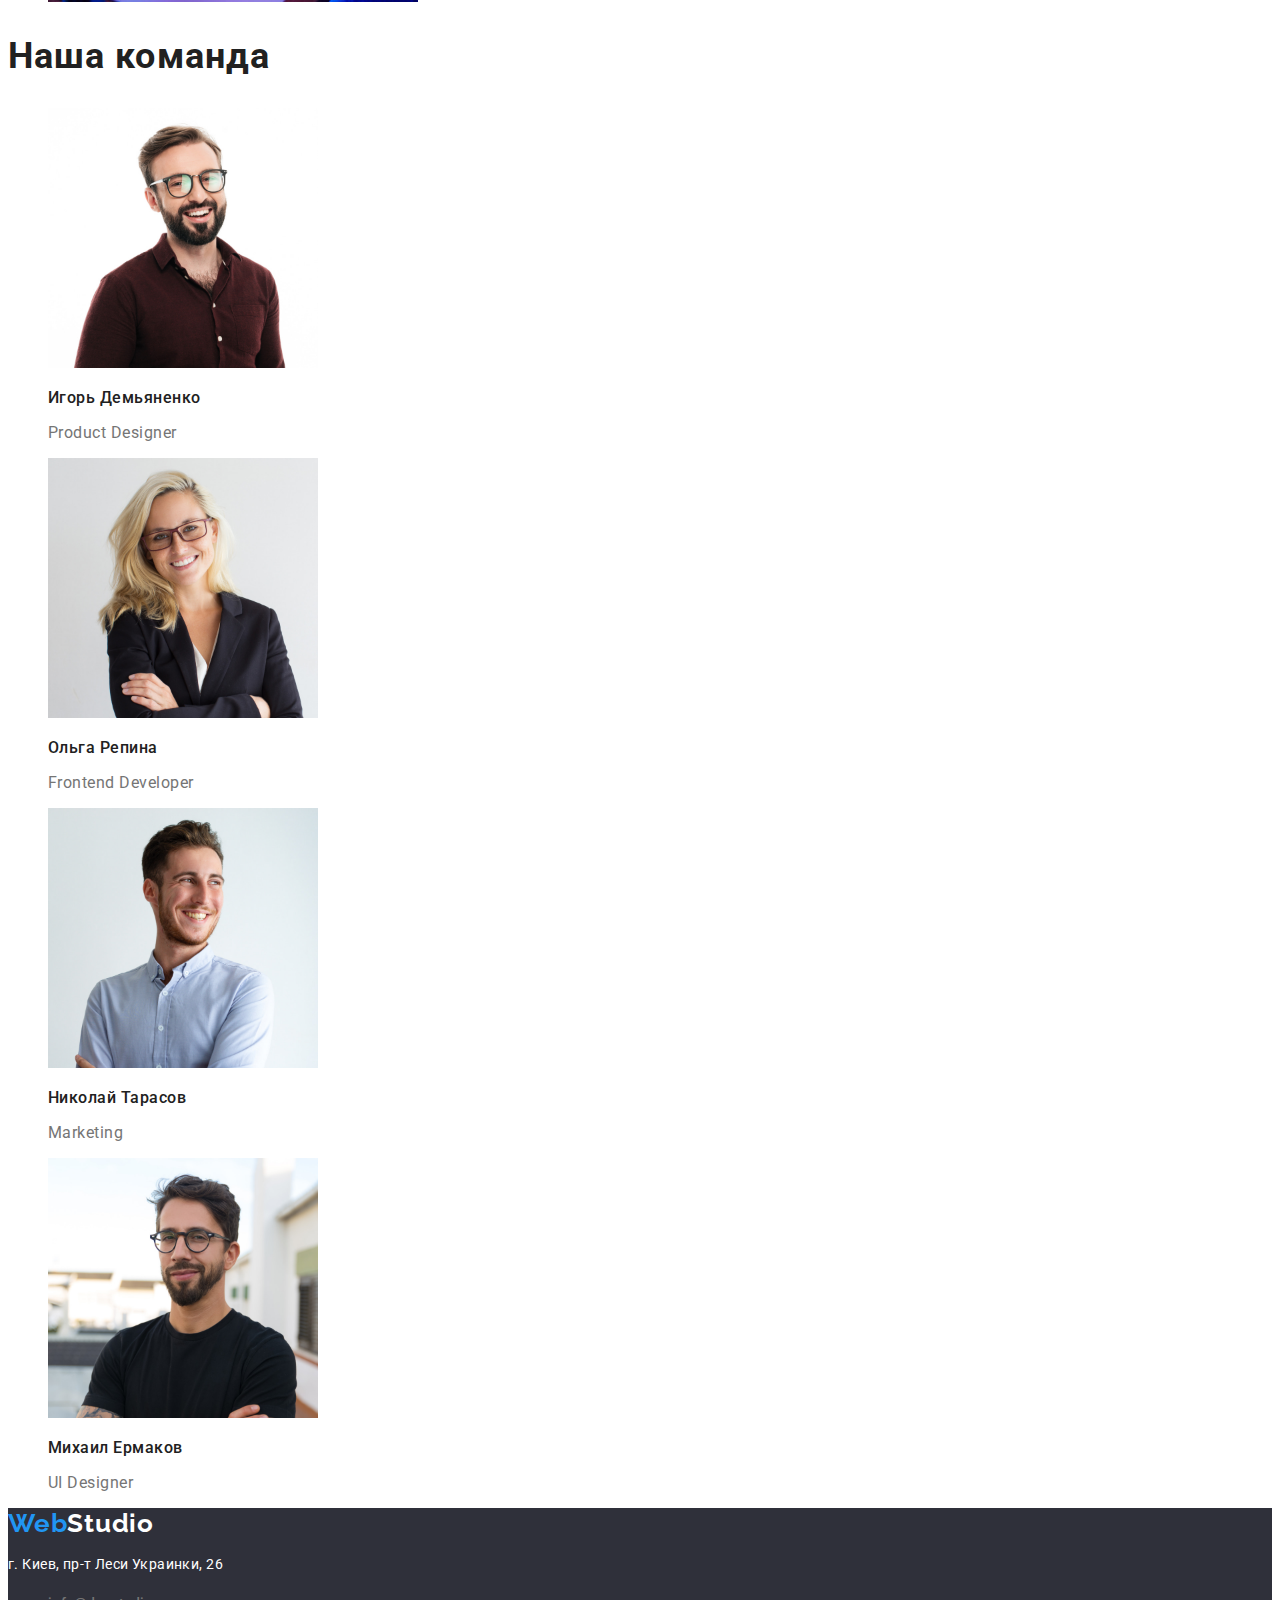
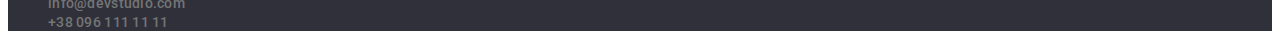
==== commit 8ef0ecc5: "fix mistakes" ====
--- a/index.html
+++ b/index.html
@@ -17,8 +17,8 @@
     <!-- Секция Header -->
     <header>
       <a class="logo" href="./index.html">
-        <span class="logo-accent-color">Web</span
-        ><span class="logo-white-color">Studio</span></a
+        <span style="color: #2196f3">Web</span
+        ><span style="color: #000000">Studio</span></a
       >
       <nav>
         <ul class="nav">
@@ -159,8 +159,9 @@
     </main>
     <!-- Секция footer -->
     <footer class="footer">
-      <span class="logo-accent-color">Web</span
-        ><span class="logo-white-color">Studio</span></a
+      <a class="logo" href=""
+        ><span style="color: #2196f3">Web</span
+        ><span style="color: #ffffff">Studio</span></a
       >
       <address>
         <p class="address">г. Киев, пр-т Леси Украинки, 26</p>
--- a/scc/style.css
+++ b/scc/style.css
@@ -17,9 +17,8 @@
 }
 
 body {
-  font-family: "Roboto";
+  font-family: "Roboto", sans-serif;
   color: var(--primary-text-color);
-  background: #f5f4fa;
 }
 ul {
   list-style: none;
@@ -32,24 +31,17 @@
 /* Секция Header */
 .logo {
   font-family: Raleway;
-  font-style: Bold;
+  font-style: normal;
   font-size: 26px;
-  font-weight: 700px;
-  line-height: 31px;
+  font-weight: 700;
+  line-height: 1.2;
   letter-spacing: 0.03em;
 }
-.logo-accent-color {
-  color: var(--accent-color);
-}
-.logo-white-color {
-  color: var(--white-color);
-}
+
 .nav .link {
-  font-family: Roboto;
-  font-style: Medium;
   font-size: 14px;
-  font-weight: 500px;
-  line-height: 16px;
+  font-weight: 500;
+  line-height: 1.14;
   letter-spacing: 0.02em;
   color: var(--tittle-text-color);
 }
@@ -59,14 +51,17 @@
   color: var(--accent-color);
 }
 .link-main {
+  font-size: 14px;
+  font-weight: 500;
+  line-height: 1.14;
+  letter-spacing: 0.02em;
   color: var(--accent-color);
 }
 .contacts-link {
-  font-family: Roboto;
-  font-style: Medium;
+  font-style: normal;
   font-size: 14px;
-  font-weight: 500px;
-  line-height: 16px;
+  font-weight: 500;
+  line-height: 1.14;
   letter-spacing: 0.02em;
   color: var(--primary-text-color);
 }
@@ -76,21 +71,20 @@
 }
 /* Секция Главная страница */
 .hero-title {
-  font-family: Roboto;
-  font-style: Black;
   font-size: 44px;
-  font-weight: 900px;
-  line-height: 60px;
+  font-weight: 900;
+  line-height: 1.4;
   letter-spacing: 0.06em;
+  text-align: center;
+  text-transform: uppercase;
   background-color: #2f303a;
   color: var(--white-color);
 }
 .button {
-  font-family: Roboto;
-  font-style: Bold;
+  font-family: inherit;
   font-size: 16px;
-  font-weight: 700px;
-  line-height: 30px;
+  font-weight: 700;
+  line-height: 1.9;
   letter-spacing: 0.06em;
   background-color: var(--accent-color);
   color: var(--white-color);
@@ -103,49 +97,40 @@
 
 /* Секция Преимущества  */
 .subtitle {
-  font-family: Roboto;
-  font-style: Bold;
-  font-size: 16px;
-  font-weight: 700px;
-  line-height: 30px;
+  font-size: 14px;
+  font-weight: 700;
+  line-height: 1.14;
   letter-spacing: 0.03em;
+  text-transform: uppercase;
   color: var(--tittle-text-color);
 }
 .description {
-  font-family: Roboto;
-  font-style: Bold;
   font-size: 16px;
-  font-weight: 400px;
-  line-height: 30px;
+  font-weight: 400;
+  line-height: 1.5;
   letter-spacing: 0.03em;
   color: var(--primary-text-color);
 }
 /* Секция Чем мы занимаемся */
 .title {
-  font-family: Roboto;
-  font-style: Bold;
   font-size: 36px;
-  font-weight: 700px;
-  line-height: 42px;
+  font-weight: 700;
+  line-height: 1.16;
   letter-spacing: 0.03em;
   color: var(--tittle-text-color);
 }
 /* Секция Наша команда  */
 .name {
-  font-family: Roboto;
-  font-style: Medium;
   font-size: 16px;
-  font-weight: 500px;
-  line-height: 19px;
+  font-weight: 500;
+  line-height: 1.19;
   letter-spacing: 0.03em;
   color: var(--tittle-text-color);
 }
 .position {
-  font-family: Roboto;
-  font-style: Regular;
   font-size: 16px;
-  font-weight: 400px;
-  line-height: 19px;
+  font-weight: 400;
+  line-height: 1.19;
   letter-spacing: 0.03em;
   color: var(--primary-text-color);
 }
@@ -155,23 +140,21 @@
   background-color: #2f303a;
 }
 .address {
-  font-family: Roboto;
-  font-style: Regular;
+  font-style: normal;
   font-size: 14px;
-  font-weight: 400px;
-  line-height: 24px;
+  font-weight: 400;
+  line-height: 1.7;
   letter-spacing: 0.03em;
   color: var(--white-color);
 }
 /* Основная секция портфолио с работами */
 /* Список кнопок */
 .btn-menu {
-  font-family: Roboto;
-  font-style: Medium;
   font-size: 16px;
-  font-weight: 500px;
-  line-height: 26px;
+  font-weight: 500;
+  line-height: 1.6;
   letter-spacing: 0.03em;
+  text-align: center;
   color: var(--tittle-text-color);
   background-color: #f5f4fa;
 }
@@ -181,12 +164,11 @@
   background-color: var(--accent-color);
 }
 .btn-menu-main {
-  font-family: Roboto;
-  font-style: Medium;
   font-size: 16px;
-  font-weight: 500px;
-  line-height: 26px;
+  font-weight: 500;
+  line-height: 1.6;
   letter-spacing: 0.03em;
+  text-align: center;
   color: var(--white-color);
   background-color: var(--accent-color);
 }
@@ -198,20 +180,16 @@
 
 /* Список работ с img */
 .proj-title {
-  font-family: Roboto;
-  font-style: Bold;
   font-size: 18px;
-  font-weight: 700px;
-  line-height: 36px;
+  font-weight: 700;
+  line-height: 2;
   letter-spacing: 0.03em;
   color: var(--tittle-text-color);
 }
 .proj-descrip {
-  font-family: Roboto;
-  font-style: Regular;
   font-size: 16px;
-  font-weight: 400px;
-  line-height: 30px;
+  font-weight: 400;
+  line-height: 1.9;
   letter-spacing: 0.03em;
   color: var(--primary-text-color);
 }
